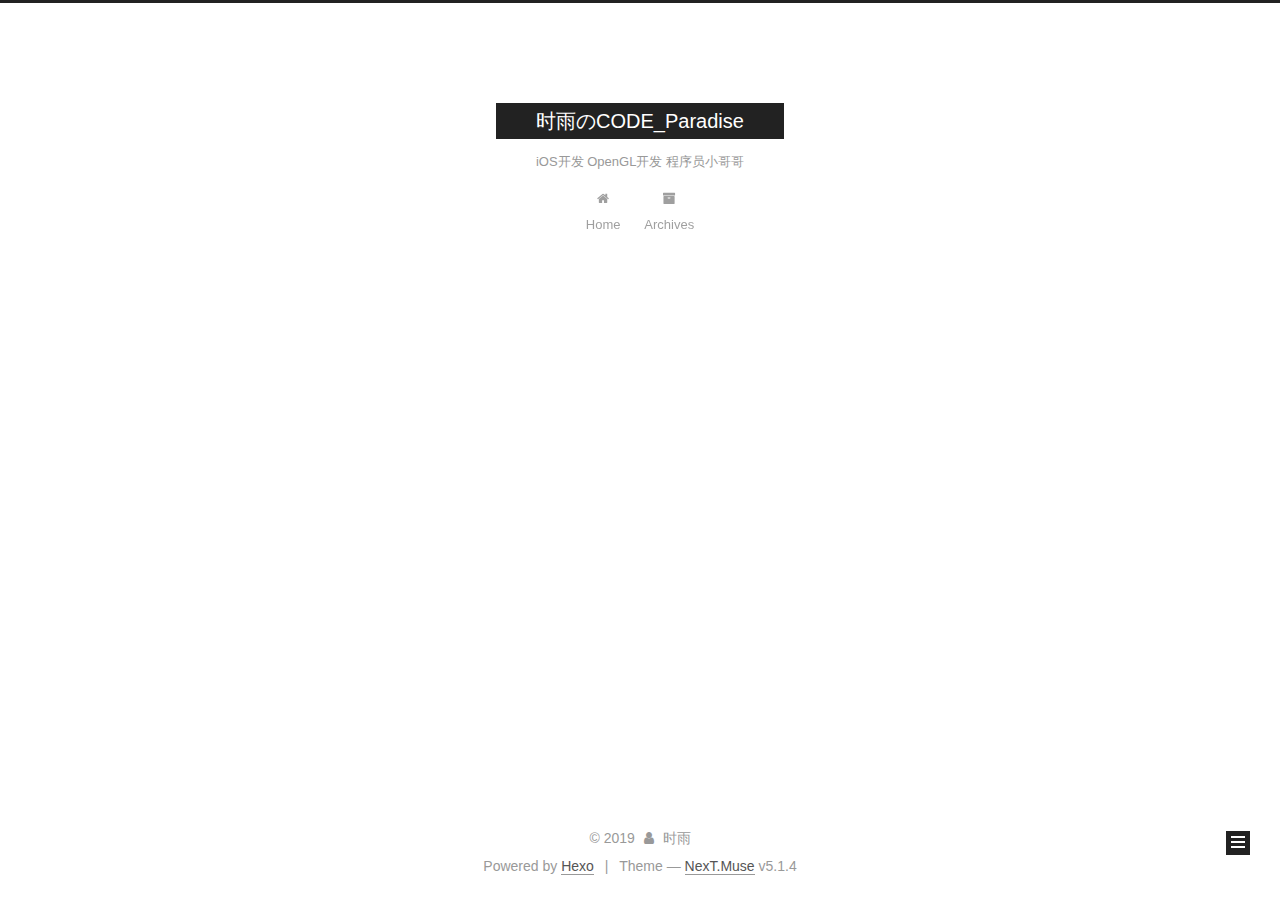
==== archives/index.html @ a88b6b97 "Site updated: 2019-03-23 14:16:06" ====
<!DOCTYPE html>



  


<html class="theme-next muse use-motion" lang>
<head><meta name="generator" content="Hexo 3.8.0">
  <meta charset="UTF-8">
<meta http-equiv="X-UA-Compatible" content="IE=edge">
<meta name="viewport" content="width=device-width, initial-scale=1, maximum-scale=1">
<meta name="theme-color" content="#222">









<meta http-equiv="Cache-Control" content="no-transform">
<meta http-equiv="Cache-Control" content="no-siteapp">
















  
  
  <link href="/lib/fancybox/source/jquery.fancybox.css?v=2.1.5" rel="stylesheet" type="text/css">







<link href="/lib/font-awesome/css/font-awesome.min.css?v=4.6.2" rel="stylesheet" type="text/css">

<link href="/css/main.css?v=5.1.4" rel="stylesheet" type="text/css">


  <link rel="apple-touch-icon" sizes="180x180" href="/images/apple-touch-icon-next.png?v=5.1.4">


  <link rel="icon" type="image/png" sizes="32x32" href="/images/favicon-32x32-next.png?v=5.1.4">


  <link rel="icon" type="image/png" sizes="16x16" href="/images/favicon-16x16-next.png?v=5.1.4">


  <link rel="mask-icon" href="/images/logo.svg?v=5.1.4" color="#222">





  <meta name="keywords" content="Hexo, NexT">










<meta property="og:type" content="website">
<meta property="og:title" content="时雨のCODE_Paradise">
<meta property="og:url" content="http://yoursite.com/archives/index.html">
<meta property="og:site_name" content="时雨のCODE_Paradise">
<meta property="og:locale" content="default">
<meta name="twitter:card" content="summary">
<meta name="twitter:title" content="时雨のCODE_Paradise">



<script type="text/javascript" id="hexo.configurations">
  var NexT = window.NexT || {};
  var CONFIG = {
    root: '/',
    scheme: 'Muse',
    version: '5.1.4',
    sidebar: {"position":"left","display":"post","offset":12,"b2t":false,"scrollpercent":false,"onmobile":false},
    fancybox: true,
    tabs: true,
    motion: {"enable":true,"async":false,"transition":{"post_block":"fadeIn","post_header":"slideDownIn","post_body":"slideDownIn","coll_header":"slideLeftIn","sidebar":"slideUpIn"}},
    duoshuo: {
      userId: '0',
      author: 'Author'
    },
    algolia: {
      applicationID: '',
      apiKey: '',
      indexName: '',
      hits: {"per_page":10},
      labels: {"input_placeholder":"Search for Posts","hits_empty":"We didn't find any results for the search: ${query}","hits_stats":"${hits} results found in ${time} ms"}
    }
  };
</script>



  <link rel="canonical" href="http://yoursite.com/archives/">





  <title>Archive | 时雨のCODE_Paradise</title>
  








</head>

<body itemscope itemtype="http://schema.org/WebPage" lang="default">

  
  
    
  

  <div class="container sidebar-position-left page-archive">
    <div class="headband"></div>

    <header id="header" class="header" itemscope itemtype="http://schema.org/WPHeader">
      <div class="header-inner"><div class="site-brand-wrapper">
  <div class="site-meta ">
    

    <div class="custom-logo-site-title">
      <a href="/" class="brand" rel="start">
        <span class="logo-line-before"><i></i></span>
        <span class="site-title">时雨のCODE_Paradise</span>
        <span class="logo-line-after"><i></i></span>
      </a>
    </div>
      
        <p class="site-subtitle">iOS开发 OpenGL开发 程序员小哥哥</p>
      
  </div>

  <div class="site-nav-toggle">
    <button>
      <span class="btn-bar"></span>
      <span class="btn-bar"></span>
      <span class="btn-bar"></span>
    </button>
  </div>
</div>

<nav class="site-nav">
  

  
    <ul id="menu" class="menu">
      
        
        <li class="menu-item menu-item-home">
          <a href="/" rel="section">
            
              <i class="menu-item-icon fa fa-fw fa-home"></i> <br>
            
            Home
          </a>
        </li>
      
        
        <li class="menu-item menu-item-archives">
          <a href="/archives/" rel="section">
            
              <i class="menu-item-icon fa fa-fw fa-archive"></i> <br>
            
            Archives
          </a>
        </li>
      

      
    </ul>
  

  
</nav>



 </div>
    </header>

    <main id="main" class="main">
      <div class="main-inner">
        <div class="content-wrap">
          <div id="content" class="content">
            

  
  
  
  <div class="post-block archive">
    <div id="posts" class="posts-collapse">
      <span class="archive-move-on"></span>

      <span class="archive-page-counter">
        
        
        
          
        
        Um..! 2 posts in total. Keep on posting.
      </span>

      

        
        
        

        
          
          <div class="collection-title">
            <h1 class="archive-year" id="archive-year-2019">2019</h1>
          </div>
        
        

        

  <article class="post post-type-normal" itemscope itemtype="http://schema.org/Article">
    <header class="post-header">

      <h2 class="post-title">
        
            <a class="post-title-link" href="/2019/03/21/iOS/记一次podspec采坑经历/" itemprop="url">
              
                <span itemprop="name">Untitled</span>
              
            </a>
        
      </h2>

      <div class="post-meta">
        <time class="post-time" itemprop="dateCreated" datetime="2019-03-21T19:49:17+08:00" content="2019-03-21">
          03-21
        </time>
      </div>

    </header>
  </article>



      

        
        
        

        
        

        

  <article class="post post-type-normal" itemscope itemtype="http://schema.org/Article">
    <header class="post-header">

      <h2 class="post-title">
        
            <a class="post-title-link" href="/2019/03/11/iOS/hello-world/" itemprop="url">
              
                <span itemprop="name">Hello World</span>
              
            </a>
        
      </h2>

      <div class="post-meta">
        <time class="post-time" itemprop="dateCreated" datetime="2019-03-11T10:02:30+08:00" content="2019-03-11">
          03-11
        </time>
      </div>

    </header>
  </article>



      

    </div>
  </div>
  
  
  

  



          </div>
          


          

        </div>
        
          
  
  <div class="sidebar-toggle">
    <div class="sidebar-toggle-line-wrap">
      <span class="sidebar-toggle-line sidebar-toggle-line-first"></span>
      <span class="sidebar-toggle-line sidebar-toggle-line-middle"></span>
      <span class="sidebar-toggle-line sidebar-toggle-line-last"></span>
    </div>
  </div>

  <aside id="sidebar" class="sidebar">
    
    <div class="sidebar-inner">

      

      

      <section class="site-overview-wrap sidebar-panel sidebar-panel-active">
        <div class="site-overview">
          <div class="site-author motion-element" itemprop="author" itemscope itemtype="http://schema.org/Person">
            
              <p class="site-author-name" itemprop="name">时雨</p>
              <p class="site-description motion-element" itemprop="description"></p>
          </div>

          <nav class="site-state motion-element">

            
              <div class="site-state-item site-state-posts">
              
                <a href="/archives/">
              
                  <span class="site-state-item-count">2</span>
                  <span class="site-state-item-name">posts</span>
                </a>
              </div>
            

            

            

          </nav>

          

          

          
          

          
          

          

        </div>
      </section>

      

      

    </div>
  </aside>


        
      </div>
    </main>

    <footer id="footer" class="footer">
      <div class="footer-inner">
        <div class="copyright">&copy; <span itemprop="copyrightYear">2019</span>
  <span class="with-love">
    <i class="fa fa-user"></i>
  </span>
  <span class="author" itemprop="copyrightHolder">时雨</span>

  
</div>


  <div class="powered-by">Powered by <a class="theme-link" target="_blank" href="https://hexo.io">Hexo</a></div>



  <span class="post-meta-divider">|</span>



  <div class="theme-info">Theme &mdash; <a class="theme-link" target="_blank" href="https://github.com/iissnan/hexo-theme-next">NexT.Muse</a> v5.1.4</div>




        







        
      </div>
    </footer>

    
      <div class="back-to-top">
        <i class="fa fa-arrow-up"></i>
        
      </div>
    

    

  </div>

  

<script type="text/javascript">
  if (Object.prototype.toString.call(window.Promise) !== '[object Function]') {
    window.Promise = null;
  }
</script>









  












  
  
    <script type="text/javascript" src="/lib/jquery/index.js?v=2.1.3"></script>
  

  
  
    <script type="text/javascript" src="/lib/fastclick/lib/fastclick.min.js?v=1.0.6"></script>
  

  
  
    <script type="text/javascript" src="/lib/jquery_lazyload/jquery.lazyload.js?v=1.9.7"></script>
  

  
  
    <script type="text/javascript" src="/lib/velocity/velocity.min.js?v=1.2.1"></script>
  

  
  
    <script type="text/javascript" src="/lib/velocity/velocity.ui.min.js?v=1.2.1"></script>
  

  
  
    <script type="text/javascript" src="/lib/fancybox/source/jquery.fancybox.pack.js?v=2.1.5"></script>
  


  


  <script type="text/javascript" src="/js/src/utils.js?v=5.1.4"></script>

  <script type="text/javascript" src="/js/src/motion.js?v=5.1.4"></script>



  
  

  

  


  <script type="text/javascript" src="/js/src/bootstrap.js?v=5.1.4"></script>



  


  




	





  





  












  





  

  

  

  
  

  

  

  

</body>
</html>
---- css/main.css ----
/* normalize.css v3.0.2 | MIT License | git.io/normalize */
html {
  font-family: sans-serif; /* 1 */
  -ms-text-size-adjust: 100%; /* 2 */
  -webkit-text-size-adjust: 100%; /* 2 */
}
body {
  margin: 0;
}
article,
aside,
details,
figcaption,
figure,
footer,
header,
hgroup,
main,
menu,
nav,
section,
summary {
  display: block;
}
audio,
canvas,
progress,
video {
  display: inline-block; /* 1 */
  vertical-align: baseline; /* 2 */
}
audio:not([controls]) {
  display: none;
  height: 0;
}
[hidden],
template {
  display: none;
}
a {
  background-color: transparent;
}
a:active,
a:hover {
  outline: 0;
}
abbr[title] {
  border-bottom: 1px dotted;
}
b,
strong {
  font-weight: bold;
}
dfn {
  font-style: italic;
}
h1 {
  font-size: 2em;
  margin: 0.67em 0;
}
mark {
  background: #ff0;
  color: #000;
}
small {
  font-size: 80%;
}
sub,
sup {
  font-size: 75%;
  line-height: 0;
  position: relative;
  vertical-align: baseline;
}
sup {
  top: -0.5em;
}
sub {
  bottom: -0.25em;
}
img {
  border: 0;
}
svg:not(:root) {
  overflow: hidden;
}
figure {
  margin: 1em 40px;
}
hr {
  -moz-box-sizing: content-box;
  box-sizing: content-box;
  height: 0;
}
pre {
  overflow: auto;
}
code,
kbd,
pre,
samp {
  font-family: monospace, monospace;
  font-size: 1em;
}
button,
input,
optgroup,
select,
textarea {
  color: inherit; /* 1 */
  font: inherit; /* 2 */
  margin: 0; /* 3 */
}
button {
  overflow: visible;
}
button,
select {
  text-transform: none;
}
button,
html input[type="button"],
input[type="reset"],
input[type="submit"] {
  -webkit-appearance: button; /* 2 */
  cursor: pointer; /* 3 */
}
button[disabled],
html input[disabled] {
  cursor: default;
}
button::-moz-focus-inner,
input::-moz-focus-inner {
  border: 0;
  padding: 0;
}
input {
  line-height: normal;
}
input[type="checkbox"],
input[type="radio"] {
  box-sizing: border-box; /* 1 */
  padding: 0; /* 2 */
}
input[type="number"]::-webkit-inner-spin-button,
input[type="number"]::-webkit-outer-spin-button {
  height: auto;
}
input[type="search"] {
  -webkit-appearance: textfield; /* 1 */
  -moz-box-sizing: content-box;
  -webkit-box-sizing: content-box; /* 2 */
  box-sizing: content-box;
}
input[type="search"]::-webkit-search-cancel-button,
input[type="search"]::-webkit-search-decoration {
  -webkit-appearance: none;
}
fieldset {
  border: 1px solid #c0c0c0;
  margin: 0 2px;
  padding: 0.35em 0.625em 0.75em;
}
legend {
  border: 0; /* 1 */
  padding: 0; /* 2 */
}
textarea {
  overflow: auto;
}
optgroup {
  font-weight: bold;
}
table {
  border-collapse: collapse;
  border-spacing: 0;
}
td,
th {
  padding: 0;
}
::selection {
  background: #262a30;
  color: #fff;
}
body {
  position: relative;
  font-family: 'Lato', "PingFang SC", "Microsoft YaHei", sans-serif;
  font-size: 14px;
  line-height: 2;
  color: #555;
  background: #fff;
}
@media (max-width: 767px) {
  body {
    padding-right: 0 !important;
  }
}
@media (min-width: 768px) and (max-width: 991px) {
  body {
    padding-right: 0 !important;
  }
}
@media (min-width: 1600px) {
  body {
    font-size: 16px;
  }
}
h1,
h2,
h3,
h4,
h5,
h6 {
  margin: 0;
  padding: 0;
  font-weight: bold;
  line-height: 1.5;
  font-family: 'Lato', "PingFang SC", "Microsoft YaHei", sans-serif;
}
h2,
h3,
h4,
h5,
h6 {
  margin: 20px 0 15px;
}
h1 {
  font-size: 22px;
}
@media (max-width: 767px) {
  h1 {
    font-size: 18px;
  }
}
h2 {
  font-size: 20px;
}
@media (max-width: 767px) {
  h2 {
    font-size: 16px;
  }
}
h3 {
  font-size: 18px;
}
@media (max-width: 767px) {
  h3 {
    font-size: 14px;
  }
}
h4 {
  font-size: 16px;
}
@media (max-width: 767px) {
  h4 {
    font-size: 12px;
  }
}
h5 {
  font-size: 14px;
}
@media (max-width: 767px) {
  h5 {
    font-size: 10px;
  }
}
h6 {
  font-size: 12px;
}
@media (max-width: 767px) {
  h6 {
    font-size: 8px;
  }
}
p {
  margin: 0 0 20px 0;
}
a {
  color: #555;
  text-decoration: none;
  outline: none;
  border-bottom: 1px solid #999;
  word-wrap: break-word;
}
a:hover {
  color: #222;
  border-bottom-color: #222;
}
blockquote {
  margin: 0;
  padding: 0;
}
img {
  display: block;
  margin: auto;
  max-width: 100%;
  height: auto;
}
hr {
  margin: 40px 0;
  height: 3px;
  border: none;
  background-color: #ddd;
  background-image: repeating-linear-gradient(-45deg, #fff, #fff 4px, transparent 4px, transparent 8px);
}
blockquote {
  padding: 0 15px;
  color: #666;
  border-left: 4px solid #ddd;
}
blockquote cite::before {
  content: "-";
  padding: 0 5px;
}
dt {
  font-weight: 700;
}
dd {
  margin: 0;
  padding: 0;
}
kbd {
  border: 1px solid #ccc;
  border-radius: 0.2em;
  box-shadow: 0.1em 0.1em 0.2em rgba(0,0,0,0.1);
  background-color: #f9f9f9;
  font-family: inherit;
  background-image: -webkit-linear-gradient(top, #eee, #fff, #eee);
  padding: 0.1em 0.3em;
  white-space: nowrap;
}
.text-left {
  text-align: left;
}
.text-center {
  text-align: center;
}
.text-right {
  text-align: right;
}
.text-justify {
  text-align: justify;
}
.text-nowrap {
  white-space: nowrap;
}
.text-lowercase {
  text-transform: lowercase;
}
.text-uppercase {
  text-transform: uppercase;
}
.text-capitalize {
  text-transform: capitalize;
}
.center-block {
  display: block;
  margin-left: auto;
  margin-right: auto;
}
.clearfix:before,
.clearfix:after {
  content: " ";
  display: table;
}
.clearfix:after {
  clear: both;
}
.pullquote {
  width: 45%;
}
.pullquote.left {
  float: left;
  margin-left: 5px;
  margin-right: 10px;
}
.pullquote.right {
  float: right;
  margin-left: 10px;
  margin-right: 5px;
}
.affix.affix.affix {
  position: fixed;
}
.translation {
  margin-top: -20px;
  font-size: 14px;
  color: #999;
}
.scrollbar-measure {
  width: 100px;
  height: 100px;
  overflow: scroll;
  position: absolute;
  top: -9999px;
}
.use-motion .motion-element {
  opacity: 0;
}
table {
  margin: 20px 0;
  width: 100%;
  border-collapse: collapse;
  border-spacing: 0;
  border: 1px solid #ddd;
  font-size: 14px;
  table-layout: fixed;
  word-wrap: break-all;
}
table>tbody>tr:nth-of-type(odd) {
  background-color: #f9f9f9;
}
table>tbody>tr:hover {
  background-color: #f5f5f5;
}
caption,
th,
td {
  padding: 8px;
  text-align: left;
  vertical-align: middle;
  font-weight: normal;
}
th,
td {
  border-bottom: 3px solid #ddd;
  border-right: 1px solid #eee;
}
th {
  padding-bottom: 10px;
  font-weight: 700;
}
td {
  border-bottom-width: 1px;
}
html,
body {
  height: 100%;
}
.container {
  position: relative;
  min-height: 100%;
}
.header-inner {
  margin: 0 auto;
  padding: 100px 0 70px;
  width: 700px;
}
@media (min-width: 1600px) {
  .container .header-inner {
    width: 900px;
  }
}
.main {
  padding-bottom: 150px;
}
.main-inner {
  margin: 0 auto;
  width: 700px;
}
@media (min-width: 1600px) {
  .container .main-inner {
    width: 900px;
  }
}
.footer {
  position: absolute;
  left: 0;
  bottom: 0;
  width: 100%;
  min-height: 50px;
}
.footer-inner {
  box-sizing: border-box;
  margin: 20px auto;
  width: 700px;
}
@media (min-width: 1600px) {
  .container .footer-inner {
    width: 900px;
  }
}
pre,
.highlight {
  overflow: auto;
  margin: 20px 0;
  padding: 0;
  font-size: 13px;
  color: #4d4d4c;
  background: #f7f7f7;
  line-height: 1.6;
}
pre,
code {
  font-family: consolas, Menlo, "PingFang SC", "Microsoft YaHei", monospace;
}
code {
  padding: 2px 4px;
  word-wrap: break-word;
  color: #555;
  background: #eee;
  border-radius: 3px;
  font-size: 13px;
}
pre {
  padding: 10px;
}
pre code {
  padding: 0;
  color: #4d4d4c;
  background: none;
  text-shadow: none;
}
.highlight {
  border-radius: 1px;
}
.highlight pre {
  border: none;
  margin: 0;
  padding: 10px 0;
}
.highlight table {
  margin: 0;
  width: auto;
  border: none;
}
.highlight td {
  border: none;
  padding: 0;
}
.highlight figcaption {
  font-size: 1em;
  color: #4d4d4c;
  line-height: 1em;
  margin-bottom: 1em;
}
.highlight figcaption:before,
.highlight figcaption:after {
  content: " ";
  display: table;
}
.highlight figcaption:after {
  clear: both;
}
.highlight figcaption a {
  float: right;
  color: #4d4d4c;
}
.highlight figcaption a:hover {
  border-bottom-color: #4d4d4c;
}
.highlight .gutter pre {
  padding-left: 10px;
  padding-right: 10px;
  color: #869194;
  text-align: right;
  background-color: #eff2f3;
}
.highlight .code pre {
  width: 100%;
  padding-left: 10px;
  padding-right: 10px;
  background-color: #f7f7f7;
}
.highlight .line {
  height: 20px;
}
.gutter {
  -webkit-user-select: none;
  -moz-user-select: none;
  -ms-user-select: none;
  user-select: none;
}
.gist table {
  width: auto;
}
.gist table td {
  border: none;
}
pre .deletion {
  background: #fdd;
}
pre .addition {
  background: #dfd;
}
pre .meta {
  color: #8959a8;
}
pre .comment {
  color: #8e908c;
}
pre .variable,
pre .attribute,
pre .tag,
pre .regexp,
pre .ruby .constant,
pre .xml .tag .title,
pre .xml .pi,
pre .xml .doctype,
pre .html .doctype,
pre .css .id,
pre .css .class,
pre .css .pseudo {
  color: #c82829;
}
pre .number,
pre .preprocessor,
pre .built_in,
pre .literal,
pre .params,
pre .constant,
pre .command {
  color: #f5871f;
}
pre .ruby .class .title,
pre .css .rules .attribute,
pre .string,
pre .value,
pre .inheritance,
pre .header,
pre .ruby .symbol,
pre .xml .cdata,
pre .special,
pre .number,
pre .formula {
  color: #718c00;
}
pre .title,
pre .css .hexcolor {
  color: #3e999f;
}
pre .function,
pre .python .decorator,
pre .python .title,
pre .ruby .function .title,
pre .ruby .title .keyword,
pre .perl .sub,
pre .javascript .title,
pre .coffeescript .title {
  color: #4271ae;
}
pre .keyword,
pre .javascript .function {
  color: #8959a8;
}
.full-image.full-image.full-image.full-image {
  border: none;
  max-width: 100%;
  width: auto;
  margin: 20px auto 25px;
}
@media (min-width: 992px) {
  .full-image.full-image.full-image.full-image {
    max-width: none;
    width: 110%;
    margin: 25px -5%;
  }
}
.blockquote-center,
.page-home .post-type-quote blockquote,
.page-post-detail .post-type-quote blockquote {
  position: relative;
  margin: 40px 0;
  padding: 0;
  border-left: none;
  text-align: center;
}
.blockquote-center::before,
.page-home .post-type-quote blockquote::before,
.page-post-detail .post-type-quote blockquote::before,
.blockquote-center::after,
.page-home .post-type-quote blockquote::after,
.page-post-detail .post-type-quote blockquote::after {
  position: absolute;
  content: ' ';
  display: block;
  width: 100%;
  height: 24px;
  opacity: 0.2;
  background-repeat: no-repeat;
  background-position: 0 -6px;
  background-size: 22px 22px;
}
.blockquote-center::before,
.page-home .post-type-quote blockquote::before,
.page-post-detail .post-type-quote blockquote::before {
  top: -20px;
  background-image: url("../images/quote-l.svg");
  border-top: 1px solid #ccc;
}
.blockquote-center::after,
.page-home .post-type-quote blockquote::after,
.page-post-detail .post-type-quote blockquote::after {
  bottom: -20px;
  background-image: url("../images/quote-r.svg");
  border-bottom: 1px solid #ccc;
  background-position: 100% 8px;
}
.blockquote-center p,
.page-home .post-type-quote blockquote p,
.page-post-detail .post-type-quote blockquote p,
.blockquote-center div,
.page-home .post-type-quote blockquote div,
.page-post-detail .post-type-quote blockquote div {
  text-align: center;
}
.post .post-body .group-picture img {
  box-sizing: border-box;
  padding: 0 3px;
  border: none;
}
.post .group-picture-row {
  overflow: hidden;
  margin-top: 6px;
}
.post .group-picture-row:first-child {
  margin-top: 0;
}
.post .group-picture-column {
  float: left;
}
.page-post-detail .post-body .group-picture-column {
  float: none;
  margin-top: 10px;
  width: auto !important;
}
.page-post-detail .post-body .group-picture-column img {
  margin: 0 auto;
}
.page-archive .group-picture-container {
  overflow: hidden;
}
.page-archive .group-picture-row {
  float: left;
}
.page-archive .group-picture-row:first-child {
  margin-top: 6px;
}
.page-archive .group-picture-column {
  max-width: 150px;
  max-height: 150px;
}
.post-body .note {
  position: relative;
  padding: 15px;
  margin-bottom: 20px;
  border: 1px solid #eee;
  border-left-width: 5px;
  border-radius: 3px;
}
.post-body .note h2,
.post-body .note h3,
.post-body .note h4,
.post-body .note h5,
.post-body .note h6 {
  margin-top: 0;
  margin-bottom: 0;
  border-bottom: initial;
  padding-top: 0 !important;
}
.post-body .note p:first-child,
.post-body .note ul:first-child,
.post-body .note ol:first-child,
.post-body .note table:first-child,
.post-body .note pre:first-child,
.post-body .note blockquote:first-child {
  margin-top: 0;
}
.post-body .note p:last-child,
.post-body .note ul:last-child,
.post-body .note ol:last-child,
.post-body .note table:last-child,
.post-body .note pre:last-child,
.post-body .note blockquote:last-child {
  margin-bottom: 0;
}
.post-body .note.default {
  border-left-color: #777;
}
.post-body .note.default h2,
.post-body .note.default h3,
.post-body .note.default h4,
.post-body .note.default h5,
.post-body .note.default h6 {
  color: #777;
}
.post-body .note.primary {
  border-left-color: #6f42c1;
}
.post-body .note.primary h2,
.post-body .note.primary h3,
.post-body .note.primary h4,
.post-body .note.primary h5,
.post-body .note.primary h6 {
  color: #6f42c1;
}
.post-body .note.info {
  border-left-color: #428bca;
}
.post-body .note.info h2,
.post-body .note.info h3,
.post-body .note.info h4,
.post-body .note.info h5,
.post-body .note.info h6 {
  color: #428bca;
}
.post-body .note.success {
  border-left-color: #5cb85c;
}
.post-body .note.success h2,
.post-body .note.success h3,
.post-body .note.success h4,
.post-body .note.success h5,
.post-body .note.success h6 {
  color: #5cb85c;
}
.post-body .note.warning {
  border-left-color: #f0ad4e;
}
.post-body .note.warning h2,
.post-body .note.warning h3,
.post-body .note.warning h4,
.post-body .note.warning h5,
.post-body .note.warning h6 {
  color: #f0ad4e;
}
.post-body .note.danger {
  border-left-color: #d9534f;
}
.post-body .note.danger h2,
.post-body .note.danger h3,
.post-body .note.danger h4,
.post-body .note.danger h5,
.post-body .note.danger h6 {
  color: #d9534f;
}
.post-body .label {
  display: inline;
  padding: 0 2px;
  white-space: nowrap;
}
.post-body .label.default {
  background-color: #f0f0f0;
}
.post-body .label.primary {
  background-color: #efe6f7;
}
.post-body .label.info {
  background-color: #e5f2f8;
}
.post-body .label.success {
  background-color: #e7f4e9;
}
.post-body .label.warning {
  background-color: #fcf6e1;
}
.post-body .label.danger {
  background-color: #fae8eb;
}
.post-body .tabs {
  position: relative;
  display: block;
  margin-bottom: 20px;
  padding-top: 10px;
}
.post-body .tabs ul.nav-tabs {
  margin: 0;
  padding: 0;
  display: flex;
  margin-bottom: -1px;
}
@media (max-width: 413px) {
  .post-body .tabs ul.nav-tabs {
    display: block;
    margin-bottom: 5px;
  }
}
.post-body .tabs ul.nav-tabs li.tab {
  list-style-type: none !important;
  margin: 0 0.25em 0 0;
  border-top: 3px solid transparent;
  border-left: 1px solid transparent;
  border-right: 1px solid transparent;
}
@media (max-width: 413px) {
  .post-body .tabs ul.nav-tabs li.tab {
    margin: initial;
    border-top: 1px solid transparent;
    border-left: 3px solid transparent;
    border-right: 1px solid transparent;
    border-bottom: 1px solid transparent;
  }
}
.post-body .tabs ul.nav-tabs li.tab a {
  outline: 0;
  border-bottom: initial;
  display: block;
  line-height: 1.8em;
  padding: 0.25em 0.75em;
  transition-duration: 0.2s;
  transition-timing-function: ease-out;
  transition-delay: 0s;
}
.post-body .tabs ul.nav-tabs li.tab a i {
  width: 1.285714285714286em;
}
.post-body .tabs ul.nav-tabs li.tab.active {
  border-top: 3px solid #fc6423;
  border-left: 1px solid #ddd;
  border-right: 1px solid #ddd;
  background-color: #fff;
}
@media (max-width: 413px) {
  .post-body .tabs ul.nav-tabs li.tab.active {
    border-top: 1px solid #ddd;
    border-left: 3px solid #fc6423;
    border-right: 1px solid #ddd;
    border-bottom: 1px solid #ddd;
  }
}
.post-body .tabs ul.nav-tabs li.tab.active a {
  cursor: default;
  color: #555;
}
.post-body .tabs .tab-content {
  background-color: #fff;
}
.post-body .tabs .tab-content .tab-pane {
  border: 1px solid #ddd;
  padding: 20px 20px 0 20px;
}
.post-body .tabs .tab-content .tab-pane:not(.active) {
  display: none !important;
}
.post-body .tabs .tab-content .tab-pane.active {
  display: block !important;
}
.btn {
  display: inline-block;
  padding: 0 20px;
  font-size: 14px;
  color: #fff;
  background: #222;
  border: 2px solid #222;
  text-decoration: none;
  border-radius: 0;
  transition-property: background-color;
  transition-duration: 0.2s;
  transition-timing-function: ease-in-out;
  transition-delay: 0s;
  line-height: 2;
}
.btn:hover {
  border-color: #222;
  color: #222;
  background: #fff;
}
.btn +.btn {
  margin: 0 0 8px 8px;
}
.btn .fa-fw {
  width: 1.285714285714286em;
  text-align: left;
}
.btn-bar {
  display: block;
  width: 22px;
  height: 2px;
  background: #555;
  border-radius: 1px;
}
.btn-bar+.btn-bar {
  margin-top: 4px;
}
.pagination {
  margin: 120px 0 40px;
  text-align: center;
  border-top: 1px solid #eee;
}
.page-number-basic,
.pagination .prev,
.pagination .next,
.pagination .page-number,
.pagination .space {
  display: inline-block;
  position: relative;
  top: -1px;
  margin: 0 10px;
  padding: 0 11px;
}
@media (max-width: 767px) {
  .page-number-basic,
  .pagination .prev,
  .pagination .next,
  .pagination .page-number,
  .pagination .space {
    margin: 0 5px;
  }
}
.pagination .prev,
.pagination .next,
.pagination .page-number {
  border-bottom: 0;
  border-top: 1px solid #eee;
  transition-property: border-color;
  transition-duration: 0.2s;
  transition-timing-function: ease-in-out;
  transition-delay: 0s;
}
.pagination .prev:hover,
.pagination .next:hover,
.pagination .page-number:hover {
  border-top-color: #222;
}
.pagination .space {
  padding: 0;
  margin: 0;
}
.pagination .prev {
  margin-left: 0;
}
.pagination .next {
  margin-right: 0;
}
.pagination .page-number.current {
  color: #fff;
  background: #ccc;
  border-top-color: #ccc;
}
@media (max-width: 767px) {
  .pagination {
    border-top: none;
  }
  .pagination .prev,
  .pagination .next,
  .pagination .page-number {
    margin-bottom: 10px;
    border-top: 0;
    border-bottom: 1px solid #eee;
    padding: 0 10px;
  }
  .pagination .prev:hover,
  .pagination .next:hover,
  .pagination .page-number:hover {
    border-bottom-color: #222;
  }
}
.comments {
  margin: 60px 20px 0;
}
.tag-cloud {
  text-align: center;
}
.tag-cloud a {
  display: inline-block;
  margin: 10px;
}
.back-to-top {
  box-sizing: border-box;
  position: fixed;
  bottom: -100px;
  right: 30px;
  z-index: 1050;
  padding: 0 6px;
  width: 24px;
  background: #222;
  font-size: 12px;
  opacity: 1;
  color: #fff;
  cursor: pointer;
  text-align: center;
  -webkit-transform: translateZ(0);
  transition-property: bottom;
  transition-duration: 0.2s;
  transition-timing-function: ease-in-out;
  transition-delay: 0s;
}
@media (min-width: 768px) and (max-width: 991px) {
  .back-to-top {
    display: none !important;
  }
}
@media (max-width: 767px) {
  .back-to-top {
    display: none !important;
  }
}
.back-to-top.back-to-top-on {
  bottom: 19px;
}
.header {
  background: transparent;
}
.header-inner {
  position: relative;
}
.headband {
  height: 3px;
  background: #222;
}
.site-meta {
  margin: 0;
  text-align: center;
}
@media (max-width: 767px) {
  .site-meta {
    text-align: center;
  }
}
.brand {
  position: relative;
  display: inline-block;
  padding: 0 40px;
  color: #fff;
  background: #222;
  border-bottom: none;
}
.brand:hover {
  color: #fff;
}
.logo {
  display: inline-block;
  margin-right: 5px;
  line-height: 36px;
  vertical-align: top;
}
.site-title {
  display: inline-block;
  vertical-align: top;
  line-height: 36px;
  font-size: 20px;
  font-weight: normal;
  font-family: 'Lato', "PingFang SC", "Microsoft YaHei", sans-serif;
}
.site-subtitle {
  margin-top: 10px;
  font-size: 13px;
  color: #999;
}
.use-motion .brand {
  opacity: 0;
}
.use-motion .logo,
.use-motion .site-title,
.use-motion .site-subtitle {
  opacity: 0;
  position: relative;
  top: -10px;
}
.site-nav-toggle {
  display: none;
  position: absolute;
  top: 10px;
  left: 10px;
}
@media (max-width: 767px) {
  .site-nav-toggle {
    display: block;
  }
}
.site-nav-toggle button {
  margin-top: 2px;
  padding: 9px 10px;
  background: transparent;
  border: none;
}
@media (max-width: 767px) {
  .site-nav {
    display: none;
    margin: 0 -10px;
    padding: 0 10px;
    clear: both;
    border-top: 1px solid #ddd;
  }
}
@media (min-width: 768px) and (max-width: 991px) {
  .site-nav {
    display: block !important;
  }
}
@media (min-width: 992px) {
  .site-nav {
    display: block !important;
  }
}
.menu {
  margin-top: 20px;
  padding-left: 0;
  text-align: center;
}
.menu .menu-item {
  display: inline-block;
  margin: 0 10px;
  list-style: none;
}
@media screen and (max-width: 767px) {
  .menu .menu-item {
    margin-top: 10px;
  }
}
.menu .menu-item a {
  display: block;
  font-size: 13px;
  line-height: inherit;
  border-bottom: 1px solid transparent;
  transition-property: border-color;
  transition-duration: 0.2s;
  transition-timing-function: ease-in-out;
  transition-delay: 0s;
}
.menu .menu-item a:hover {
  border-bottom-color: #222;
}
.menu .menu-item .fa {
  margin-right: 5px;
}
.use-motion .menu-item {
  opacity: 0;
}
.post-body {
  font-family: 'Lato', "PingFang SC", "Microsoft YaHei", sans-serif;
}
@media (max-width: 767px) {
  .post-body {
    word-break: break-word;
  }
}
.post-body .fancybox img {
  display: block !important;
  margin: 0 auto;
  cursor: pointer;
  cursor: zoom-in;
  cursor: -webkit-zoom-in;
}
.post-body .image-caption,
.post-body .figure .caption {
  margin: -20px auto 15px;
  text-align: center;
  font-size: 14px;
  color: #999;
  font-weight: bold;
  line-height: 1;
}
.post-sticky-flag {
  display: inline-block;
  font-size: 16px;
  -ms-transform: rotate(30deg);
  -webkit-transform: rotate(30deg);
  -moz-transform: rotate(30deg);
  -ms-transform: rotate(30deg);
  -o-transform: rotate(30deg);
  transform: rotate(30deg);
}
.use-motion .post-block,
.use-motion .pagination,
.use-motion .comments {
  opacity: 0;
}
.use-motion .post-header {
  opacity: 0;
}
.use-motion .post-body {
  opacity: 0;
}
.use-motion .collection-title {
  opacity: 0;
}
.posts-expand {
  padding-top: 40px;
}
@media (max-width: 767px) {
  .posts-expand {
    margin: 0 20px;
  }
  .post-body pre .gutter pre {
    padding-right: 10px;
  }
  .post-body .highlight {
    margin-left: 0px;
    margin-right: 0px;
    padding: 0;
  }
  .post-body .highlight .gutter pre {
    padding-right: 10px;
  }
}
@media (min-width: 992px) {
  .posts-expand .post-body {
    text-align: justify;
  }
}
.posts-expand .post-body h2,
.posts-expand .post-body h3,
.posts-expand .post-body h4,
.posts-expand .post-body h5,
.posts-expand .post-body h6 {
  padding-top: 10px;
}
.posts-expand .post-body h2 .header-anchor,
.posts-expand .post-body h3 .header-anchor,
.posts-expand .post-body h4 .header-anchor,
.posts-expand .post-body h5 .header-anchor,
.posts-expand .post-body h6 .header-anchor {
  float: right;
  margin-left: 10px;
  color: #ccc;
  border-bottom-style: none;
  visibility: hidden;
}
.posts-expand .post-body h2 .header-anchor:hover,
.posts-expand .post-body h3 .header-anchor:hover,
.posts-expand .post-body h4 .header-anchor:hover,
.posts-expand .post-body h5 .header-anchor:hover,
.posts-expand .post-body h6 .header-anchor:hover {
  color: inherit;
}
.posts-expand .post-body h2:hover .header-anchor,
.posts-expand .post-body h3:hover .header-anchor,
.posts-expand .post-body h4:hover .header-anchor,
.posts-expand .post-body h5:hover .header-anchor,
.posts-expand .post-body h6:hover .header-anchor {
  visibility: visible;
}
.posts-expand .post-body ul li {
  list-style: circle;
}
.posts-expand .post-body img {
  box-sizing: border-box;
  margin: auto;
  padding: 3px;
  border: 1px solid #ddd;
}
.posts-expand .post-body .fancybox img {
  margin: 0 auto 25px;
}
@media (max-width: 767px) {
  .posts-collapse {
    margin: 0 20px;
  }
  .posts-collapse .post-title,
  .posts-collapse .post-meta {
    display: block;
    width: auto;
    text-align: left;
  }
}
.posts-collapse {
  position: relative;
  z-index: 1010;
  margin-left: 55px;
}
.posts-collapse::after {
  content: " ";
  position: absolute;
  top: 20px;
  left: 0;
  margin-left: -2px;
  width: 4px;
  height: 100%;
  background: #f5f5f5;
  z-index: -1;
}
@media (max-width: 767px) {
  .posts-collapse {
    margin: 0 20px;
  }
}
.posts-collapse .collection-title {
  position: relative;
  margin: 60px 0;
}
.posts-collapse .collection-title h1,
.posts-collapse .collection-title h2 {
  margin-left: 20px;
}
.posts-collapse .collection-title small {
  color: #bbb;
  margin-left: 5px;
}
.posts-collapse .collection-title::before {
  content: " ";
  position: absolute;
  left: 0;
  top: 50%;
  margin-left: -4px;
  margin-top: -4px;
  width: 8px;
  height: 8px;
  background: #bbb;
  border-radius: 50%;
}
.posts-collapse .post {
  margin: 30px 0;
}
.posts-collapse .post-header {
  position: relative;
  transition-duration: 0.2s;
  transition-timing-function: ease-in-out;
  transition-delay: 0s;
  transition-property: border;
  border-bottom: 1px dashed #ccc;
}
.posts-collapse .post-header::before {
  content: " ";
  position: absolute;
  left: 0;
  top: 12px;
  width: 6px;
  height: 6px;
  margin-left: -4px;
  background: #bbb;
  border-radius: 50%;
  border: 1px solid #fff;
  transition-duration: 0.2s;
  transition-timing-function: ease-in-out;
  transition-delay: 0s;
  transition-property: background;
}
.posts-collapse .post-header:hover {
  border-bottom-color: #666;
}
.posts-collapse .post-header:hover::before {
  background: #222;
}
.posts-collapse .post-meta {
  position: absolute;
  font-size: 12px;
  left: 20px;
  top: 5px;
}
.posts-collapse .post-comments-count {
  display: none;
}
.posts-collapse .post-title {
  margin-left: 60px;
  font-size: 16px;
  font-weight: normal;
  line-height: inherit;
}
.posts-collapse .post-title::after {
  margin-left: 3px;
  opacity: 0.6;
}
.posts-collapse .post-title a {
  color: #666;
  border-bottom: none;
}
.page-home .post-type-quote .post-header,
.page-post-detail .post-type-quote .post-header,
.page-home .post-type-quote .post-tags,
.page-post-detail .post-type-quote .post-tags {
  display: none;
}
.posts-expand .post-title {
  text-align: center;
  word-break: break-word;
  font-weight: 400;
}
.posts-expand .post-title-link {
  display: inline-block;
  position: relative;
  color: #555;
  border-bottom: none;
  line-height: 1.2;
  vertical-align: top;
}
.posts-expand .post-title-link::before {
  content: "";
  position: absolute;
  width: 100%;
  height: 2px;
  bottom: 0;
  left: 0;
  background-color: #000;
  visibility: hidden;
  -webkit-transform: scaleX(0);
  -moz-transform: scaleX(0);
  -ms-transform: scaleX(0);
  -o-transform: scaleX(0);
  transform: scaleX(0);
  transition-duration: 0.2s;
  transition-timing-function: ease-in-out;
  transition-delay: 0s;
}
.posts-expand .post-title-link:hover::before {
  visibility: visible;
  -webkit-transform: scaleX(1);
  -moz-transform: scaleX(1);
  -ms-transform: scaleX(1);
  -o-transform: scaleX(1);
  transform: scaleX(1);
}
.posts-expand .post-title-link .fa {
  font-size: 16px;
}
.posts-expand .post-meta {
  margin: 3px 0 60px 0;
  color: #999;
  font-family: 'Lato', "PingFang SC", "Microsoft YaHei", sans-serif;
  font-size: 12px;
  text-align: center;
}
.posts-expand .post-meta .post-category-list {
  display: inline-block;
  margin: 0;
  padding: 3px;
}
.posts-expand .post-meta .post-category-list-link {
  color: #999;
}
.posts-expand .post-meta .post-description {
  font-size: 14px;
  margin-top: 2px;
}
.post-meta-divider {
  margin: 0 0.5em;
}
.post-meta-item-icon {
  margin-right: 3px;
}
@media (min-width: 768px) and (max-width: 991px) {
  .post-meta-item-icon {
    display: inline-block;
  }
}
@media (max-width: 767px) {
  .post-meta-item-icon {
    display: inline-block;
  }
}
@media (min-width: 768px) and (max-width: 991px) {
  .post-meta-item-text {
    display: none;
  }
}
@media (max-width: 767px) {
  .post-meta-item-text {
    display: none;
  }
}
@media (max-width: 767px) {
  .posts-expand .post-comments-count {
    display: none;
  }
}
.post-button {
  margin-top: 40px;
}
.posts-expand .post-tags {
  margin-top: 40px;
  text-align: center;
}
.posts-expand .post-tags a {
  display: inline-block;
  margin-right: 10px;
  font-size: 13px;
}
.post-nav {
  display: table;
  margin-top: 15px;
  width: 100%;
  border-top: 1px solid #eee;
}
.post-nav-divider {
  display: table-cell;
  width: 10%;
}
.post-nav-item {
  display: table-cell;
  padding: 10px 0 0 0;
  width: 45%;
  vertical-align: top;
}
.post-nav-item a {
  position: relative;
  display: block;
  line-height: 25px;
  font-size: 14px;
  color: #555;
  border-bottom: none;
}
.post-nav-item a:hover {
  color: #222;
  border-bottom: none;
}
.post-nav-item a:active {
  top: 2px;
}
.post-nav-item .fa {
  position: absolute;
  top: 8px;
  left: 0;
  font-size: 12px;
}
.post-nav-next a {
  padding-left: 15px;
}
.post-nav-prev {
  text-align: right;
}
.post-nav-prev a {
  padding-right: 15px;
}
.post-nav-prev .fa {
  right: 0;
  left: auto;
}
.posts-expand .post-eof {
  display: block;
  margin: 80px auto 60px;
  width: 8%;
  height: 1px;
  background: #ccc;
  text-align: center;
}
.post:last-child .post-eof.post-eof.post-eof {
  display: none;
}
.post-gallery {
  display: table;
  table-layout: fixed;
  width: 100%;
  border-collapse: separate;
}
.post-gallery-row {
  display: table-row;
}
.post-gallery .post-gallery-img {
  display: table-cell;
  text-align: center;
  vertical-align: middle;
  border: none;
}
.post-gallery .post-gallery-img img {
  max-width: 100%;
  max-height: 100%;
  border: none;
}
.fancybox-close,
.fancybox-close:hover {
  border: none;
}
.rtl.post-body p,
.rtl.post-body a,
.rtl.post-body h1,
.rtl.post-body h2,
.rtl.post-body h3,
.rtl.post-body h4,
.rtl.post-body h5,
.rtl.post-body h6,
.rtl.post-body li,
.rtl.post-body ul,
.rtl.post-body ol {
  direction: rtl;
  font-family: UKIJ Ekran;
}
.rtl.post-title {
  font-family: UKIJ Ekran;
}
.sidebar {
  position: fixed;
  right: 0;
  top: 0;
  bottom: 0;
  width: 0;
  z-index: 1040;
  box-shadow: inset 0 2px 6px #000;
  background: #222;
  -webkit-transform: translateZ(0);
}
.sidebar a {
  color: #999;
  border-bottom-color: #555;
}
.sidebar a:hover {
  color: #eee;
}
@media (min-width: 768px) and (max-width: 991px) {
  .sidebar {
    display: none !important;
  }
}
@media (max-width: 767px) {
  .sidebar {
    display: none !important;
  }
}
.sidebar-inner {
  position: relative;
  padding: 20px 10px;
  color: #999;
  text-align: center;
}
.site-overview-wrap {
  overflow: hidden;
}
.site-overview {
  overflow-y: auto;
  overflow-x: hidden;
}
.sidebar-toggle {
  position: fixed;
  right: 30px;
  bottom: 45px;
  width: 14px;
  height: 14px;
  padding: 5px;
  background: #222;
  line-height: 0;
  z-index: 1050;
  cursor: pointer;
  -webkit-transform: translateZ(0);
}
@media (min-width: 768px) and (max-width: 991px) {
  .sidebar-toggle {
    display: none !important;
  }
}
@media (max-width: 767px) {
  .sidebar-toggle {
    display: none !important;
  }
}
.sidebar-toggle-line {
  position: relative;
  display: inline-block;
  vertical-align: top;
  height: 2px;
  width: 100%;
  background: #fff;
  margin-top: 3px;
}
.sidebar-toggle-line:first-child {
  margin-top: 0;
}
.site-author-image {
  display: block;
  margin: 0 auto;
  padding: 2px;
  max-width: 96px;
  height: auto;
  border: 2px solid #333;
}
.site-author-name {
  margin: 5px 0 0;
  text-align: center;
  color: #f5f5f5;
  font-weight: normal;
}
.site-description {
  margin-top: 5px;
  text-align: center;
  font-size: 14px;
  color: #999;
}
.site-state {
  overflow: hidden;
  line-height: 1.4;
  white-space: nowrap;
  text-align: center;
}
.site-state-item {
  display: inline-block;
  padding: 0 15px;
  border-left: 1px solid #333;
}
.site-state-item:first-child {
  border-left: none;
}
.site-state-item a {
  border-bottom: none;
}
.site-state-item-count {
  display: block;
  text-align: center;
  color: inherit;
  font-weight: 600;
  font-size: 18px;
}
.site-state-item-name {
  font-size: 13px;
  color: inherit;
}
.feed-link {
  margin-top: 20px;
}
.feed-link a {
  display: inline-block;
  padding: 0 15px;
  color: #fc6423;
  border: 1px solid #fc6423;
  border-radius: 4px;
}
.feed-link a i {
  color: #fc6423;
  font-size: 14px;
}
.feed-link a:hover {
  color: #fff;
  background: #fc6423;
}
.feed-link a:hover i {
  color: #fff;
}
.links-of-author {
  margin-top: 20px;
}
.links-of-author a {
  display: inline-block;
  vertical-align: middle;
  margin-right: 10px;
  margin-bottom: 10px;
  border-bottom-color: #555;
  font-size: 13px;
}
.links-of-author a:before {
  display: inline-block;
  vertical-align: middle;
  margin-right: 3px;
  content: " ";
  width: 4px;
  height: 4px;
  border-radius: 50%;
  background: #2fb352;
}
.links-of-blogroll {
  font-size: 13px;
}
.links-of-blogroll-title {
  margin-top: 20px;
  font-size: 14px;
  font-weight: 600;
}
.links-of-blogroll-list {
  margin: 0;
  padding: 0;
  list-style: none;
}
.links-of-blogroll-item {
  padding: 2px 10px;
}
.links-of-blogroll-item a {
  max-width: 280px;
  box-sizing: border-box;
  display: inline-block;
  overflow: hidden;
  white-space: nowrap;
  text-overflow: ellipsis;
}
.sidebar-nav {
  margin: 0 0 20px;
  padding-left: 0;
}
.sidebar-nav li {
  display: inline-block;
  cursor: pointer;
  border-bottom: 1px solid transparent;
  font-size: 14px;
  color: #555;
}
.sidebar-nav li:hover {
  color: #f5f5f5;
}
.page-post-detail .sidebar-nav-toc {
  padding: 0 5px;
}
.page-post-detail .sidebar-nav-overview {
  margin-left: 10px;
}
.sidebar-nav .sidebar-nav-active {
  color: #87daff;
  border-bottom-color: #87daff;
}
.sidebar-nav .sidebar-nav-active:hover {
  color: #87daff;
}
.sidebar-panel {
  display: none;
}
.sidebar-panel-active {
  display: block;
}
.post-toc-empty {
  font-size: 14px;
  color: #666;
}
.post-toc-wrap {
  overflow: hidden;
}
.post-toc {
  overflow: auto;
}
.post-toc ol {
  margin: 0;
  padding: 0 2px 5px 10px;
  text-align: left;
  list-style: none;
  font-size: 14px;
}
.post-toc ol > ol {
  padding-left: 0;
}
.post-toc ol a {
  transition-duration: 0.2s;
  transition-timing-function: ease-in-out;
  transition-delay: 0s;
  transition-property: all;
  color: #999;
  border-bottom-color: #555;
}
.post-toc ol a:hover {
  color: #ccc;
  border-bottom-color: #ccc;
}
.post-toc .nav-item {
  overflow: hidden;
  text-overflow: ellipsis;
  text-align: justify;
  white-space: nowrap;
  line-height: 1.8;
}
.post-toc .nav .nav-child {
  display: none;
}
.post-toc .nav .active > .nav-child {
  display: block;
}
.post-toc .nav .active-current > .nav-child {
  display: block;
}
.post-toc .nav .active-current > .nav-child > .nav-item {
  display: block;
}
.post-toc .nav .active > a {
  color: #87daff;
  border-bottom-color: #87daff;
}
.post-toc .nav .active-current > a {
  color: #87daff;
}
.post-toc .nav .active-current > a:hover {
  color: #87daff;
}
.footer {
  font-size: 14px;
  color: #999;
}
.footer img {
  border: none;
}
.footer-inner {
  text-align: center;
}
.with-love {
  display: inline-block;
  margin: 0 5px;
}
.powered-by,
.theme-info {
  display: inline-block;
}
.cc-license {
  margin-top: 10px;
  text-align: center;
}
.cc-license .cc-opacity {
  opacity: 0.7;
  border-bottom: none;
}
.cc-license .cc-opacity:hover {
  opacity: 0.9;
}
.cc-license img {
  display: inline-block;
}
.theme-next #ds-thread #ds-reset {
  color: #555;
}
.theme-next #ds-thread #ds-reset .ds-replybox {
  margin-bottom: 30px;
}
.theme-next #ds-thread #ds-reset .ds-replybox .ds-avatar,
.theme-next #ds-reset .ds-avatar img {
  box-shadow: none;
}
.theme-next #ds-thread #ds-reset .ds-textarea-wrapper {
  border-color: #c7d4e1;
  background: none;
  border-top-right-radius: 3px;
  border-top-left-radius: 3px;
}
.theme-next #ds-thread #ds-reset .ds-textarea-wrapper textarea {
  height: 60px;
}
.theme-next #ds-reset .ds-rounded-top {
  border-radius: 0;
}
.theme-next #ds-thread #ds-reset .ds-post-toolbar {
  box-sizing: border-box;
  border: 1px solid #c7d4e1;
  background: #f6f8fa;
}
.theme-next #ds-thread #ds-reset .ds-post-options {
  height: 40px;
  border: none;
  background: none;
}
.theme-next #ds-thread #ds-reset .ds-toolbar-buttons {
  top: 11px;
}
.theme-next #ds-thread #ds-reset .ds-sync {
  top: 5px;
}
.theme-next #ds-thread #ds-reset .ds-post-button {
  top: 4px;
  right: 5px;
  width: 90px;
  height: 30px;
  border: 1px solid #c5ced7;
  border-radius: 3px;
  background-image: linear-gradient(#fbfbfc, #f5f7f9);
  color: #60676d;
}
.theme-next #ds-thread #ds-reset .ds-post-button:hover {
  background-position: 0 -30px;
  color: #60676d;
}
.theme-next #ds-thread #ds-reset .ds-comments-info {
  padding: 10px 0;
}
.theme-next #ds-thread #ds-reset .ds-sort {
  display: none;
}
.theme-next #ds-thread #ds-reset li.ds-tab a.ds-current {
  border: none;
  background: #f6f8fa;
  color: #60676d;
}
.theme-next #ds-thread #ds-reset li.ds-tab a.ds-current:hover {
  background-color: #e9f0f7;
  color: #60676d;
}
.theme-next #ds-thread #ds-reset li.ds-tab a {
  border-radius: 2px;
  padding: 5px;
}
.theme-next #ds-thread #ds-reset .ds-login-buttons p {
  color: #999;
  line-height: 36px;
}
.theme-next #ds-thread #ds-reset .ds-login-buttons .ds-service-list li {
  height: 28px;
}
.theme-next #ds-thread #ds-reset .ds-service-list a {
  background: none;
  padding: 5px;
  border: 1px solid;
  border-radius: 3px;
  text-align: center;
}
.theme-next #ds-thread #ds-reset .ds-service-list a:hover {
  color: #fff;
  background: #666;
}
.theme-next #ds-thread #ds-reset .ds-service-list .ds-weibo {
  color: #fc9b00;
  border-color: #fc9b00;
}
.theme-next #ds-thread #ds-reset .ds-service-list .ds-weibo:hover {
  background: #fc9b00;
}
.theme-next #ds-thread #ds-reset .ds-service-list .ds-qq {
  color: #60a3ec;
  border-color: #60a3ec;
}
.theme-next #ds-thread #ds-reset .ds-service-list .ds-qq:hover {
  background: #60a3ec;
}
.theme-next #ds-thread #ds-reset .ds-service-list .ds-renren {
  color: #2e7ac4;
  border-color: #2e7ac4;
}
.theme-next #ds-thread #ds-reset .ds-service-list .ds-renren:hover {
  background: #2e7ac4;
}
.theme-next #ds-thread #ds-reset .ds-service-list .ds-douban {
  color: #37994c;
  border-color: #37994c;
}
.theme-next #ds-thread #ds-reset .ds-service-list .ds-douban:hover {
  background: #37994c;
}
.theme-next #ds-thread #ds-reset .ds-service-list .ds-kaixin {
  color: #fef20d;
  border-color: #fef20d;
}
.theme-next #ds-thread #ds-reset .ds-service-list .ds-kaixin:hover {
  background: #fef20d;
}
.theme-next #ds-thread #ds-reset .ds-service-list .ds-netease {
  color: #f00;
  border-color: #f00;
}
.theme-next #ds-thread #ds-reset .ds-service-list .ds-netease:hover {
  background: #f00;
}
.theme-next #ds-thread #ds-reset .ds-service-list .ds-sohu {
  color: #ffcb05;
  border-color: #ffcb05;
}
.theme-next #ds-thread #ds-reset .ds-service-list .ds-sohu:hover {
  background: #ffcb05;
}
.theme-next #ds-thread #ds-reset .ds-service-list .ds-baidu {
  color: #2831e0;
  border-color: #2831e0;
}
.theme-next #ds-thread #ds-reset .ds-service-list .ds-baidu:hover {
  background: #2831e0;
}
.theme-next #ds-thread #ds-reset .ds-service-list .ds-google {
  color: #166bec;
  border-color: #166bec;
}
.theme-next #ds-thread #ds-reset .ds-service-list .ds-google:hover {
  background: #166bec;
}
.theme-next #ds-thread #ds-reset .ds-service-list .ds-weixin {
  color: #00ce0d;
  border-color: #00ce0d;
}
.theme-next #ds-thread #ds-reset .ds-service-list .ds-weixin:hover {
  background: #00ce0d;
}
.theme-next #ds-thread #ds-reset .ds-service-list .ds-more-services {
  border: none;
}
.theme-next #ds-thread #ds-reset .ds-service-list .ds-more-services:hover {
  background: none;
}
.theme-next #ds-reset .duoshuo-ua-admin {
  display: inline-block;
  color: #f00;
}
.theme-next #ds-reset .duoshuo-ua-platform,
.theme-next #ds-reset .duoshuo-ua-browser {
  color: #ccc;
}
.theme-next #ds-reset .duoshuo-ua-platform .fa,
.theme-next #ds-reset .duoshuo-ua-browser .fa {
  display: inline-block;
  margin-right: 3px;
}
.theme-next #ds-reset .duoshuo-ua-separator {
  display: inline-block;
  margin-left: 5px;
}
.theme-next .this_ua {
  background-color: #ccc !important;
  border-radius: 4px;
  padding: 0 5px !important;
  margin: 1px 1px !important;
  border: 1px solid #bbb !important;
  color: #fff;
  display: inline-block !important;
}
.theme-next .this_ua.admin {
  background-color: #d9534f !important;
  border-color: #d9534f !important;
}
.theme-next .this_ua.platform.iOS,
.theme-next .this_ua.platform.Mac,
.theme-next .this_ua.platform.Windows {
  background-color: #39b3d7 !important;
  border-color: #46b8da !important;
}
.theme-next .this_ua.platform.Linux {
  background-color: #3a3a3a !important;
  border-color: #1f1f1f !important;
}
.theme-next .this_ua.platform.Android {
  background-color: #00c47d !important;
  border-color: #01b171 !important;
}
.theme-next .this_ua.browser.Mobile,
.theme-next .this_ua.browser.Chrome {
  background-color: #5cb85c !important;
  border-color: #4cae4c !important;
}
.theme-next .this_ua.browser.Firefox {
  background-color: #f0ad4e !important;
  border-color: #eea236 !important;
}
.theme-next .this_ua.browser.Maxthon,
.theme-next .this_ua.browser.IE {
  background-color: #428bca !important;
  border-color: #357ebd !important;
}
.theme-next .this_ua.browser.baidu,
.theme-next .this_ua.browser.UCBrowser,
.theme-next .this_ua.browser.Opera {
  background-color: #d9534f !important;
  border-color: #d43f3a !important;
}
.theme-next .this_ua.browser.Android,
.theme-next .this_ua.browser.QQBrowser {
  background-color: #78ace9 !important;
  border-color: #4cae4c !important;
}
.post-spread {
  margin-top: 20px;
  text-align: center;
}
.jiathis_style {
  display: inline-block;
}
.jiathis_style a {
  border: none;
}
.fa {
  font-family: FontAwesome !important;
}
.post-spread {
  margin-top: 20px;
  text-align: center;
}
.bdshare-slide-button-box a {
  border: none;
}
.bdsharebuttonbox {
  display: inline-block;
}
.bdsharebuttonbox a {
  border: none;
}
.local-search-pop-overlay {
  position: fixed;
  width: 100%;
  height: 100%;
  top: 0;
  left: 0;
  z-index: 2080;
  background-color: rgba(0,0,0,0.3);
}
.local-search-popup {
  display: none;
  position: fixed;
  top: 10%;
  left: 50%;
  margin-left: -350px;
  width: 700px;
  height: 80%;
  padding: 0;
  background: #fff;
  color: #333;
  z-index: 9999;
  border-radius: 5px;
}
@media (max-width: 767px) {
  .local-search-popup {
    padding: 0;
    top: 0;
    left: 0;
    margin: 0;
    width: 100%;
    height: 100%;
    border-radius: 0;
  }
}
.local-search-popup ul.search-result-list {
  padding: 0;
  margin: 0 5px;
}
.local-search-popup p.search-result {
  border-bottom: 1px dashed #ccc;
  padding: 5px 0;
}
.local-search-popup a.search-result-title {
  font-weight: bold;
  font-size: 16px;
}
.local-search-popup .search-keyword {
  border-bottom: 1px dashed #f00;
  font-weight: bold;
  color: #f00;
}
.local-search-popup .local-search-header {
  padding: 5px;
  height: 36px;
  background: #f5f5f5;
  border-top-left-radius: 5px;
  border-top-right-radius: 5px;
}
.local-search-popup #local-search-result {
  overflow: auto;
  position: relative;
  padding: 5px 25px;
  height: calc(100% - 55px);
}
.local-search-popup .local-search-input-wrapper {
  display: inline-block;
  width: calc(100% - 90px);
  height: 36px;
  line-height: 36px;
  padding: 0 5px;
}
.local-search-popup .local-search-input-wrapper input {
  padding: 8px 0;
  height: 20px;
  display: block;
  width: 100%;
  outline: none;
  border: none;
  background: transparent;
  vertical-align: middle;
}
.local-search-popup .search-icon,
.local-search-popup .popup-btn-close {
  display: inline-block;
  font-size: 18px;
  color: #999;
  height: 36px;
  width: 18px;
  padding-left: 10px;
  padding-right: 10px;
}
.local-search-popup .search-icon {
  float: left;
}
.local-search-popup .popup-btn-close {
  border-left: 1px solid #eee;
  float: right;
  cursor: pointer;
}
.local-search-popup #no-result {
  position: absolute;
  left: 50%;
  top: 50%;
  -webkit-transform: translate(-50%, -50%);
  -webkit-transform: translate(-50%, -50%);
  -moz-transform: translate(-50%, -50%);
  -ms-transform: translate(-50%, -50%);
  -o-transform: translate(-50%, -50%);
  transform: translate(-50%, -50%);
  color: #ccc;
}
.site-uv,
.site-pv,
.page-pv {
  display: inline-block;
}
.site-uv .busuanzi-value,
.site-pv .busuanzi-value,
.page-pv .busuanzi-value {
  margin: 0 5px;
}
.site-uv {
  margin-right: 10px;
}
.site-uv::after {
  content: "|";
  padding-left: 10px;
}
.page-archive .archive-page-counter {
  position: relative;
  top: 3px;
  left: 20px;
}
@media (max-width: 767px) {
  .page-archive .archive-page-counter {
    top: 5px;
  }
}
.page-archive .posts-collapse .archive-move-on {
  position: absolute;
  top: 11px;
  left: 0;
  margin-left: -6px;
  width: 10px;
  height: 10px;
  opacity: 0.5;
  background: #555;
  border: 1px solid #fff;
  border-radius: 50%;
}
.category-all-page .category-all-title {
  text-align: center;
}
.category-all-page .category-all {
  margin-top: 20px;
}
.category-all-page .category-list {
  margin: 0;
  padding: 0;
  list-style: none;
}
.category-all-page .category-list-item {
  margin: 5px 10px;
}
.category-all-page .category-list-count {
  color: #bbb;
}
.category-all-page .category-list-count:before {
  display: inline;
  content: " (";
}
.category-all-page .category-list-count:after {
  display: inline;
  content: ") ";
}
.category-all-page .category-list-child {
  padding-left: 10px;
}
#schedule ul#event-list {
  padding-left: 30px;
}
#schedule ul#event-list hr {
  margin: 20px 0 45px 0 !important;
  background: #222;
}
#schedule ul#event-list hr:after {
  display: inline-block;
  content: 'NOW';
  background: #222;
  color: #fff;
  font-weight: bold;
  text-align: right;
  padding: 0 5px;
}
#schedule ul#event-list li.event {
  margin: 20px 0px;
  background: #f9f9f9;
  padding-left: 10px;
  min-height: 40px;
}
#schedule ul#event-list li.event h2.event-summary {
  margin: 0;
  padding-bottom: 3px;
}
#schedule ul#event-list li.event h2.event-summary:before {
  display: inline-block;
  font-family: FontAwesome;
  font-size: 8px;
  content: '\f111';
  vertical-align: middle;
  margin-right: 25px;
  color: #bbb;
}
#schedule ul#event-list li.event span.event-relative-time {
  display: inline-block;
  font-size: 12px;
  font-weight: 400;
  padding-left: 12px;
  color: #bbb;
}
#schedule ul#event-list li.event span.event-details {
  display: block;
  color: #bbb;
  margin-left: 56px;
  padding-top: 3px;
  padding-bottom: 6px;
  text-indent: -24px;
  line-height: 18px;
}
#schedule ul#event-list li.event span.event-details:before {
  text-indent: 0;
  display: inline-block;
  width: 14px;
  font-family: FontAwesome;
  text-align: center;
  margin-right: 9px;
  color: #bbb;
}
#schedule ul#event-list li.event span.event-details.event-location:before {
  content: '\f041';
}
#schedule ul#event-list li.event span.event-details.event-duration:before {
  content: '\f017';
}
#schedule ul#event-list li.event-past {
  background: #fcfcfc;
}
#schedule ul#event-list li.event-past > * {
  opacity: 0.6;
}
#schedule ul#event-list li.event-past h2.event-summary {
  color: #bbb;
}
#schedule ul#event-list li.event-past h2.event-summary:before {
  color: #dfdfdf;
}
#schedule ul#event-list li.event-now {
  background: #222;
  color: #fff;
  padding: 15px 0 15px 10px;
}
#schedule ul#event-list li.event-now h2.event-summary:before {
  -webkit-transform: scale(1.2);
  -moz-transform: scale(1.2);
  -ms-transform: scale(1.2);
  -o-transform: scale(1.2);
  transform: scale(1.2);
  color: #fff;
  animation: dot-flash 1s alternate infinite ease-in-out;
}
#schedule ul#event-list li.event-now * {
  color: #fff !important;
}
@-moz-keyframes dot-flash {
  from {
    opacity: 1;
    -webkit-transform: scale(1.1);
    -moz-transform: scale(1.1);
    -ms-transform: scale(1.1);
    -o-transform: scale(1.1);
    transform: scale(1.1);
  }
  to {
    opacity: 0;
    -webkit-transform: scale(1);
    -moz-transform: scale(1);
    -ms-transform: scale(1);
    -o-transform: scale(1);
    transform: scale(1);
  }
}
@-webkit-keyframes dot-flash {
  from {
    opacity: 1;
    -webkit-transform: scale(1.1);
    -moz-transform: scale(1.1);
    -ms-transform: scale(1.1);
    -o-transform: scale(1.1);
    transform: scale(1.1);
  }
  to {
    opacity: 0;
    -webkit-transform: scale(1);
    -moz-transform: scale(1);
    -ms-transform: scale(1);
    -o-transform: scale(1);
    transform: scale(1);
  }
}
@-o-keyframes dot-flash {
  from {
    opacity: 1;
    -webkit-transform: scale(1.1);
    -moz-transform: scale(1.1);
    -ms-transform: scale(1.1);
    -o-transform: scale(1.1);
    transform: scale(1.1);
  }
  to {
    opacity: 0;
    -webkit-transform: scale(1);
    -moz-transform: scale(1);
    -ms-transform: scale(1);
    -o-transform: scale(1);
    transform: scale(1);
  }
}
@keyframes dot-flash {
  from {
    opacity: 1;
    -webkit-transform: scale(1.1);
    -moz-transform: scale(1.1);
    -ms-transform: scale(1.1);
    -o-transform: scale(1.1);
    transform: scale(1.1);
  }
  to {
    opacity: 0;
    -webkit-transform: scale(1);
    -moz-transform: scale(1);
    -ms-transform: scale(1);
    -o-transform: scale(1);
    transform: scale(1);
  }
}
.page-post-detail .sidebar-toggle-line {
  background: #87daff;
}
.page-post-detail .comments {
  overflow: hidden;
}
@media (max-width: 767px) {
  .header-inner,
  .container .main-inner,
  .footer-inner {
    width: auto;
  }
}
embed {
  display: block;
  margin: 0px auto 25px auto;
}
.custom-logo .site-meta-headline {
  text-align: center;
}
.custom-logo .brand {
  background: none;
}
.custom-logo .site-title {
  margin: 10px auto 0;
  font-size: 24px;
  color: #222;
}
.custom-logo .site-title a {
  border: none;
}
.custom-logo-image {
  margin: 0 auto;
  padding: 5px;
  max-width: 150px;
  background: #fff;
}
@media (max-width: 767px) {
  .site-nav {
    position: absolute;
    left: 0;
    top: 52px;
    margin: 0;
    width: 100%;
    padding: 0;
    background: #fff;
    border-bottom: 1px solid #ddd;
    z-index: 1030;
  }
}
@media (max-width: 767px) {
  .menu {
    text-align: left;
  }
}
@media (max-width: 767px) {
  .menu .menu-item {
    display: block;
    margin: 0 10px;
    vertical-align: top;
  }
}
@media (max-width: 767px) {
  .menu .menu-item br {
    display: none;
  }
}
@media (max-width: 767px) {
  .menu .menu-item a {
    padding: 5px 10px;
  }
}
.menu .menu-item .fa {
  margin-right: 0;
}
.site-search form {
  display: none;
}
.links-of-blogroll-inline .links-of-blogroll-item {
  display: inline-block;
}
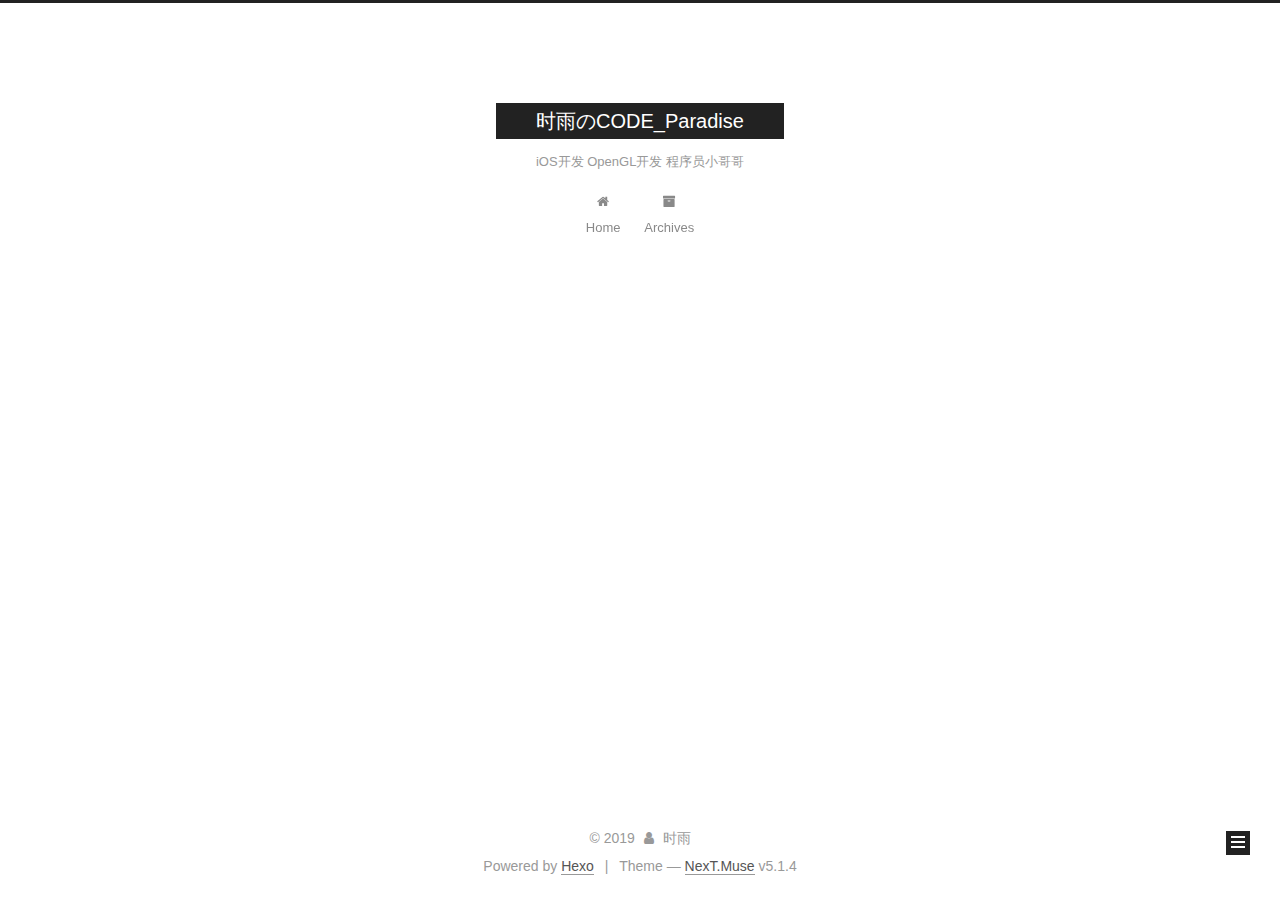
==== commit 5bc1b5ee: "Site updated: 2019-03-23 14:18:18" ====
--- a/archives/index.html
+++ b/archives/index.html
@@ -251,7 +251,7 @@
 
       <h2 class="post-title">
         
-            <a class="post-title-link" href="/2019/03/21/iOS/记一次podspec采坑经历/" itemprop="url">
+            <a class="post-title-link" href="/2019/03/21/记一次podspec采坑经历/" itemprop="url">
               
                 <span itemprop="name">Untitled</span>
               
@@ -286,7 +286,7 @@
 
       <h2 class="post-title">
         
-            <a class="post-title-link" href="/2019/03/11/iOS/hello-world/" itemprop="url">
+            <a class="post-title-link" href="/2019/03/11/hello-world/" itemprop="url">
               
                 <span itemprop="name">Hello World</span>
               
--- a/css/main.css
+++ b/css/main.css
@@ -1822,7 +1822,7 @@
   width: 4px;
   height: 4px;
   border-radius: 50%;
-  background: #2fb352;
+  background: #1fffe5;
 }
 .links-of-blogroll {
   font-size: 13px;
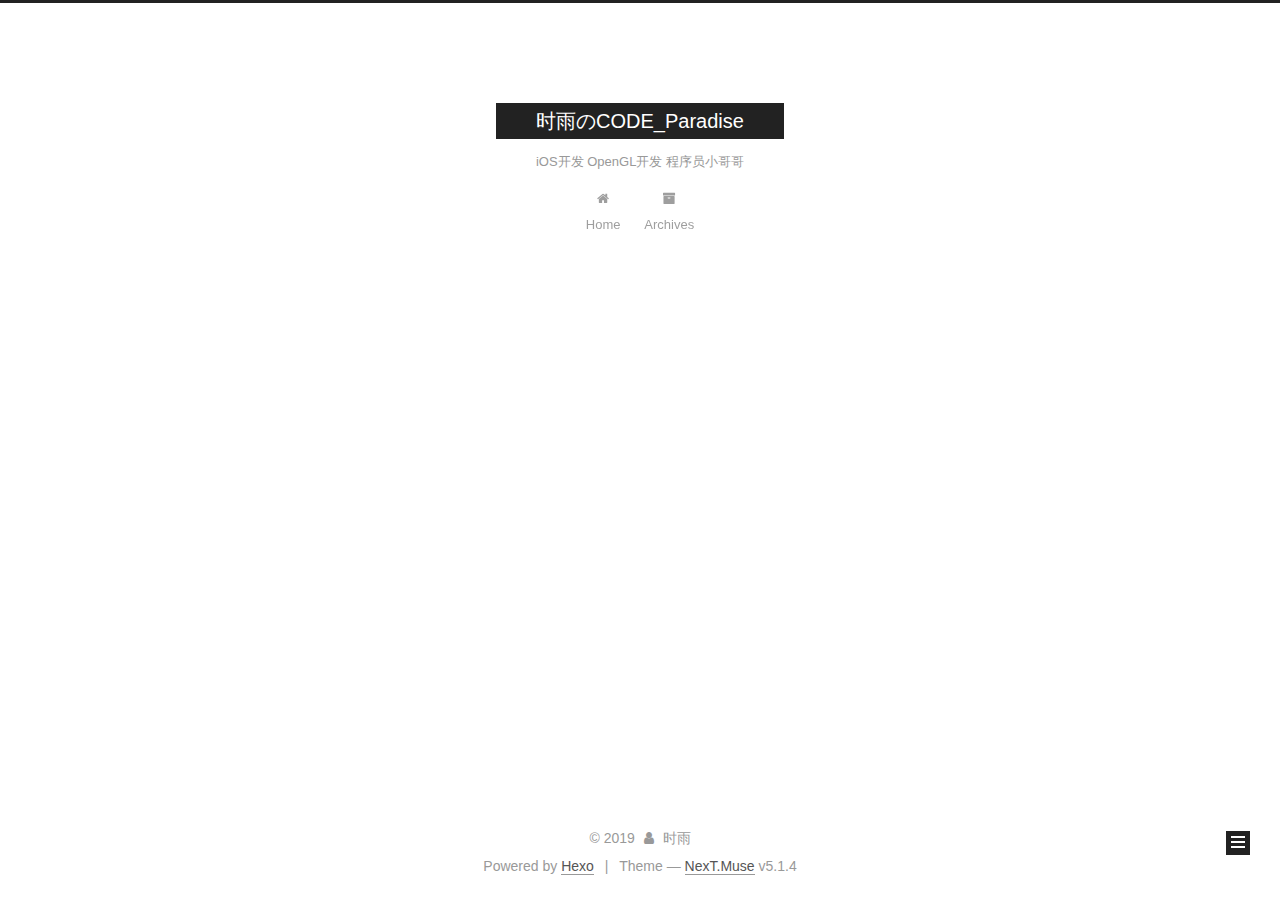
==== commit ca995b4d: "Site updated: 2019-03-23 14:27:58" ====
--- a/archives/index.html
+++ b/archives/index.html
@@ -253,7 +253,7 @@
         
             <a class="post-title-link" href="/2019/03/21/记一次podspec采坑经历/" itemprop="url">
               
-                <span itemprop="name">Untitled</span>
+                <span itemprop="name">Hello World</span>
               
             </a>
         
--- a/css/main.css
+++ b/css/main.css
@@ -1822,7 +1822,7 @@
   width: 4px;
   height: 4px;
   border-radius: 50%;
-  background: #1fffe5;
+  background: #bbbe8a;
 }
 .links-of-blogroll {
   font-size: 13px;
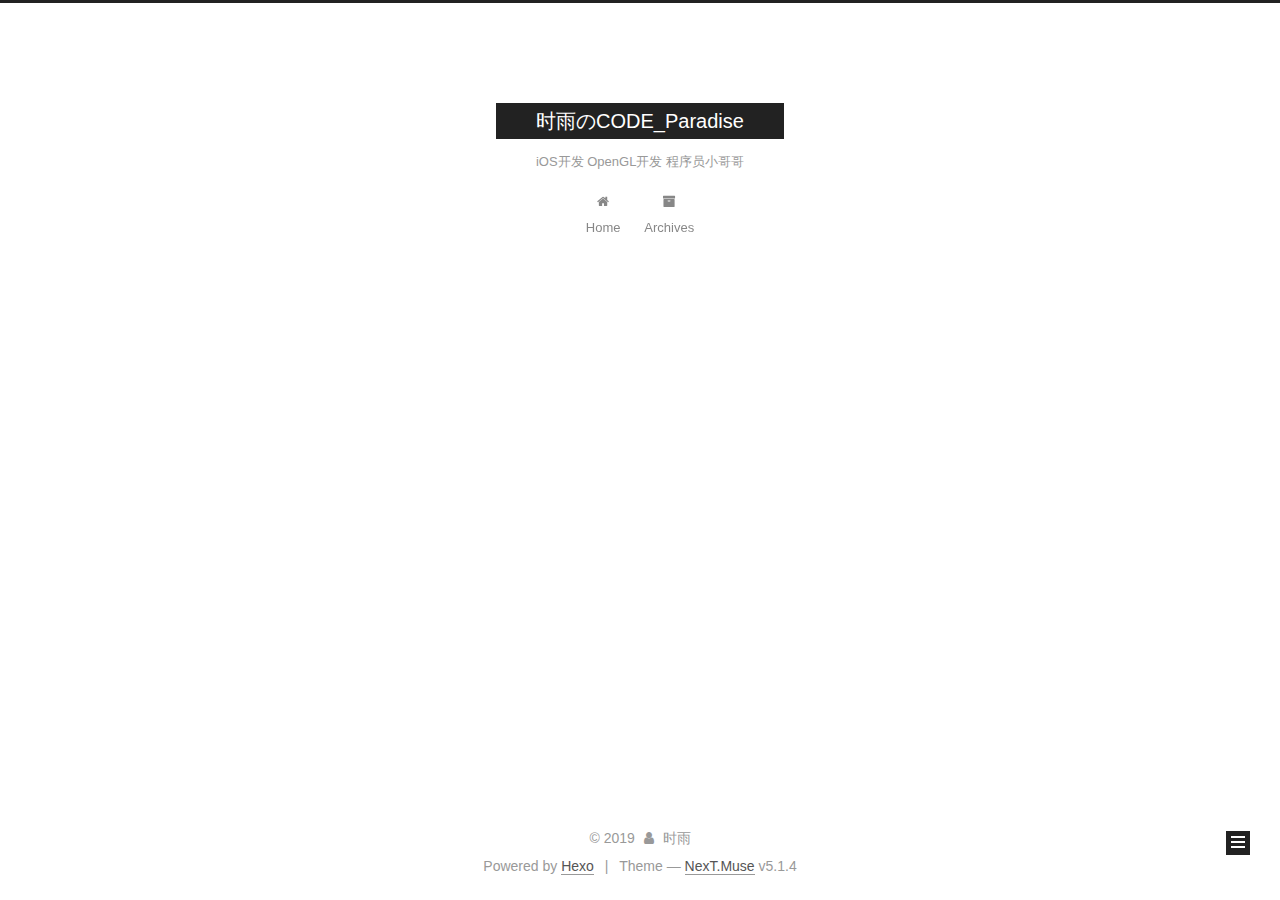
==== commit 40e38af7: "Site updated: 2019-03-23 14:28:39" ====
--- a/archives/index.html
+++ b/archives/index.html
@@ -253,7 +253,7 @@
         
             <a class="post-title-link" href="/2019/03/21/记一次podspec采坑经历/" itemprop="url">
               
-                <span itemprop="name">Hello World</span>
+                <span itemprop="name">记一次podspec踩坑经历</span>
               
             </a>
         
--- a/css/main.css
+++ b/css/main.css
@@ -1822,7 +1822,7 @@
   width: 4px;
   height: 4px;
   border-radius: 50%;
-  background: #bbbe8a;
+  background: #03beeb;
 }
 .links-of-blogroll {
   font-size: 13px;
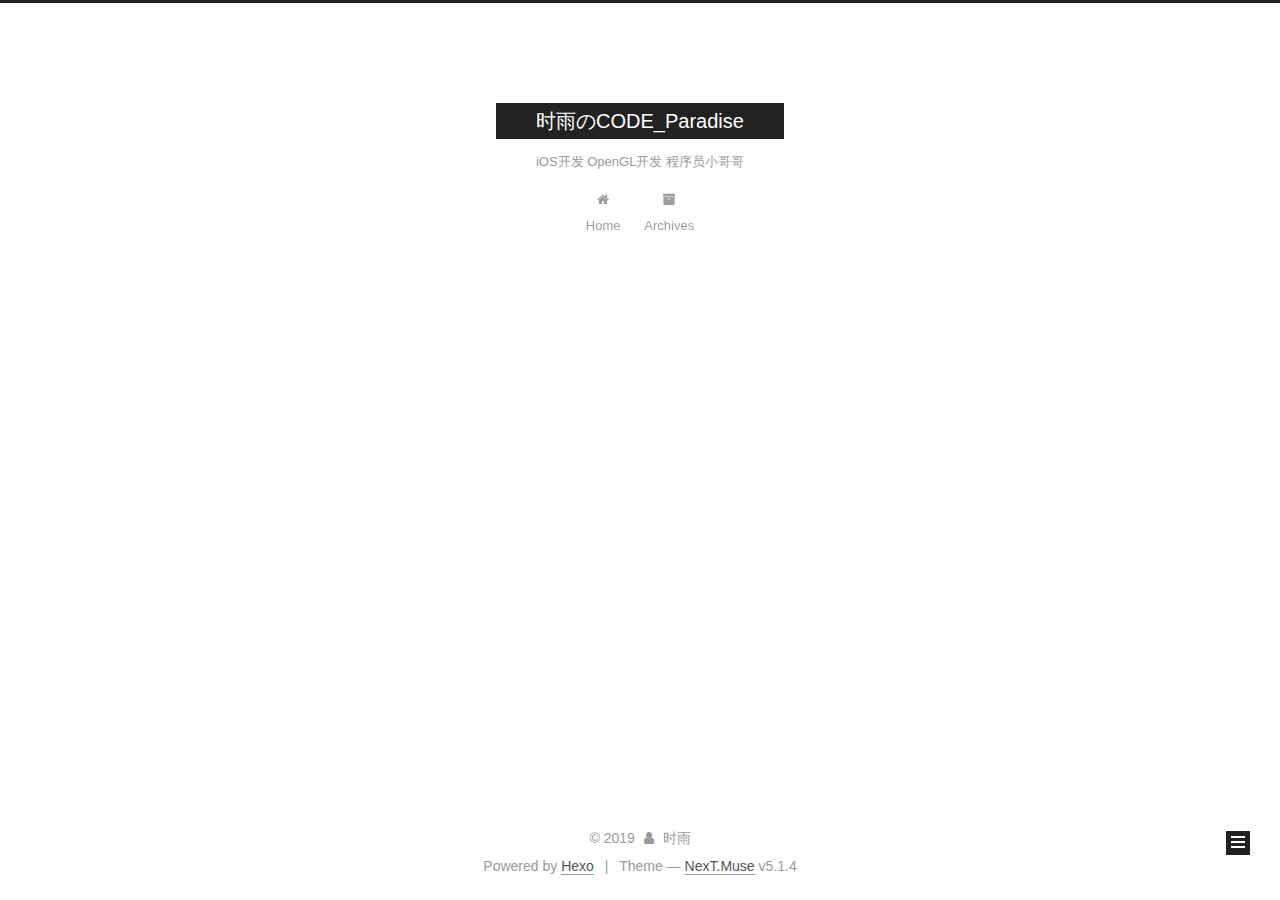
==== commit 427da9cb: "Site updated: 2019-03-23 14:29:08" ====
--- a/archives/index.html
+++ b/archives/index.html
@@ -251,7 +251,7 @@
 
       <h2 class="post-title">
         
-            <a class="post-title-link" href="/2019/03/21/记一次podspec采坑经历/" itemprop="url">
+            <a class="post-title-link" href="/2019/03/21/记一次podspec踩坑经历/" itemprop="url">
               
                 <span itemprop="name">记一次podspec踩坑经历</span>
               
--- a/css/main.css
+++ b/css/main.css
@@ -1822,7 +1822,7 @@
   width: 4px;
   height: 4px;
   border-radius: 50%;
-  background: #03beeb;
+  background: #71ff8b;
 }
 .links-of-blogroll {
   font-size: 13px;
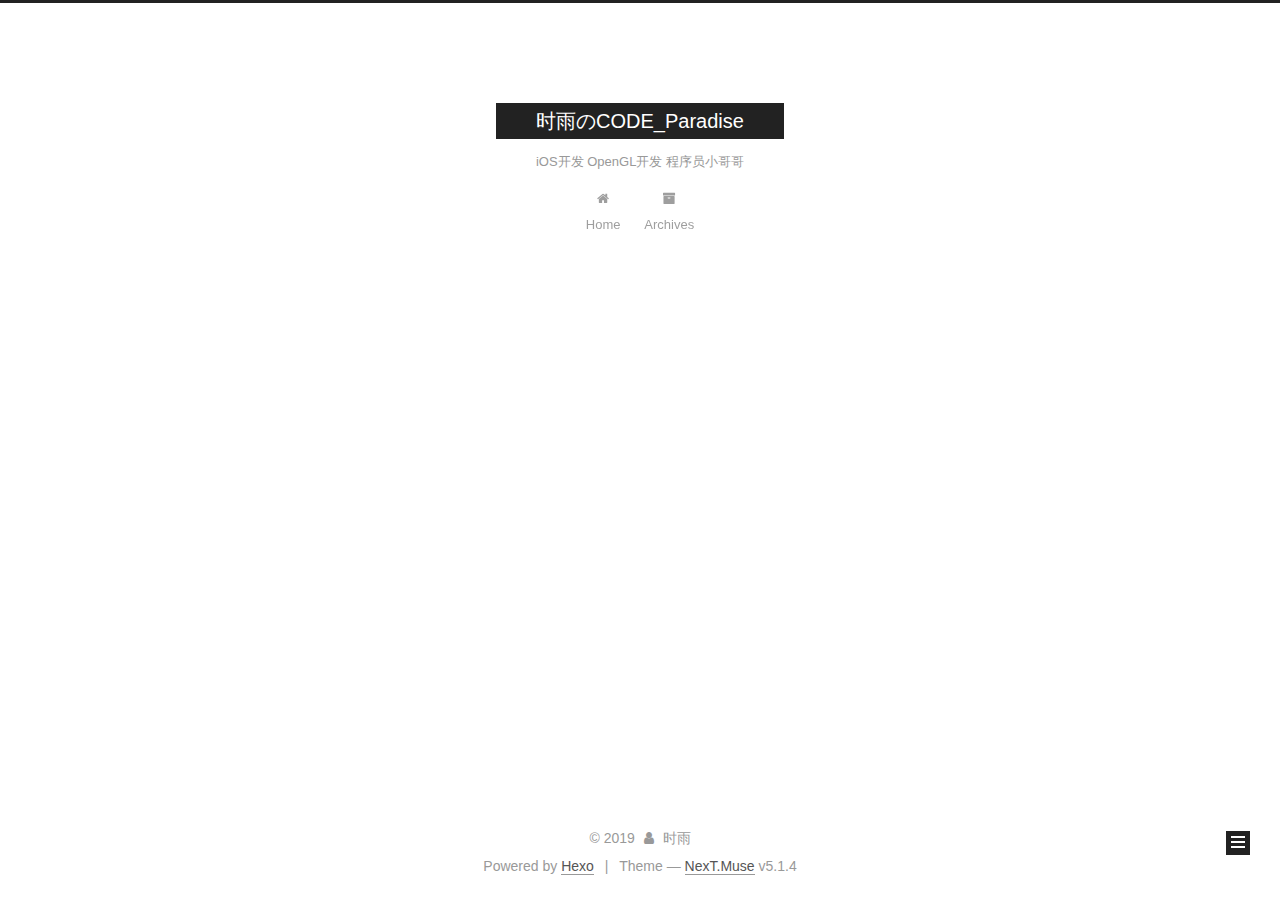
==== commit f210f7d0: "Site updated: 2019-03-23 14:32:21" ====
--- a/archives/index.html
+++ b/archives/index.html
@@ -227,7 +227,7 @@
         
           
         
-        Um..! 2 posts in total. Keep on posting.
+        Um..! 1 post. Keep on posting.
       </span>
 
       
@@ -262,41 +262,6 @@
       <div class="post-meta">
         <time class="post-time" itemprop="dateCreated" datetime="2019-03-21T19:49:17+08:00" content="2019-03-21">
           03-21
-        </time>
-      </div>
-
-    </header>
-  </article>
-
-
-
-      
-
-        
-        
-        
-
-        
-        
-
-        
-
-  <article class="post post-type-normal" itemscope itemtype="http://schema.org/Article">
-    <header class="post-header">
-
-      <h2 class="post-title">
-        
-            <a class="post-title-link" href="/2019/03/11/hello-world/" itemprop="url">
-              
-                <span itemprop="name">Hello World</span>
-              
-            </a>
-        
-      </h2>
-
-      <div class="post-meta">
-        <time class="post-time" itemprop="dateCreated" datetime="2019-03-11T10:02:30+08:00" content="2019-03-11">
-          03-11
         </time>
       </div>
 
@@ -358,7 +323,7 @@
               
                 <a href="/archives/">
               
-                  <span class="site-state-item-count">2</span>
+                  <span class="site-state-item-count">1</span>
                   <span class="site-state-item-name">posts</span>
                 </a>
               </div>
--- a/css/main.css
+++ b/css/main.css
@@ -1822,7 +1822,7 @@
   width: 4px;
   height: 4px;
   border-radius: 50%;
-  background: #71ff8b;
+  background: #9595ff;
 }
 .links-of-blogroll {
   font-size: 13px;
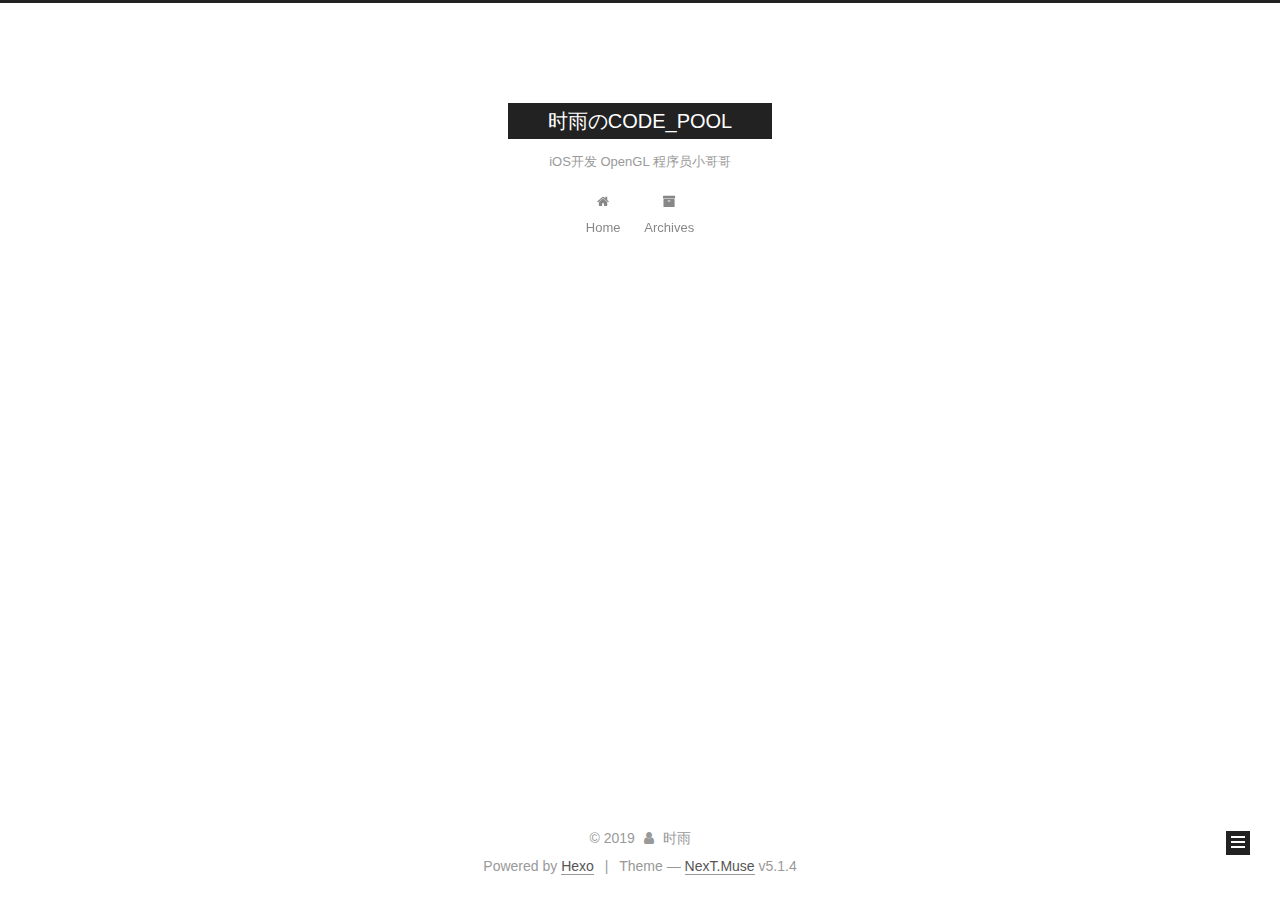
==== commit 0cc3cd29: "Site updated: 2019-03-23 14:35:21" ====
--- a/archives/index.html
+++ b/archives/index.html
@@ -80,12 +80,12 @@
 
 
 <meta property="og:type" content="website">
-<meta property="og:title" content="时雨のCODE_Paradise">
+<meta property="og:title" content="时雨のCODE_POOL">
 <meta property="og:url" content="http://yoursite.com/archives/index.html">
-<meta property="og:site_name" content="时雨のCODE_Paradise">
+<meta property="og:site_name" content="时雨のCODE_POOL">
 <meta property="og:locale" content="default">
 <meta name="twitter:card" content="summary">
-<meta name="twitter:title" content="时雨のCODE_Paradise">
+<meta name="twitter:title" content="时雨のCODE_POOL">
 
 
 
@@ -121,7 +121,7 @@
 
 
 
-  <title>Archive | 时雨のCODE_Paradise</title>
+  <title>Archive | 时雨のCODE_POOL</title>
   
 
 
@@ -151,12 +151,12 @@
     <div class="custom-logo-site-title">
       <a href="/" class="brand" rel="start">
         <span class="logo-line-before"><i></i></span>
-        <span class="site-title">时雨のCODE_Paradise</span>
+        <span class="site-title">时雨のCODE_POOL</span>
         <span class="logo-line-after"><i></i></span>
       </a>
     </div>
       
-        <p class="site-subtitle">iOS开发 OpenGL开发 程序员小哥哥</p>
+        <p class="site-subtitle">iOS开发 OpenGL 程序员小哥哥</p>
       
   </div>
 
--- a/css/main.css
+++ b/css/main.css
@@ -1822,7 +1822,7 @@
   width: 4px;
   height: 4px;
   border-radius: 50%;
-  background: #9595ff;
+  background: #098281;
 }
 .links-of-blogroll {
   font-size: 13px;
